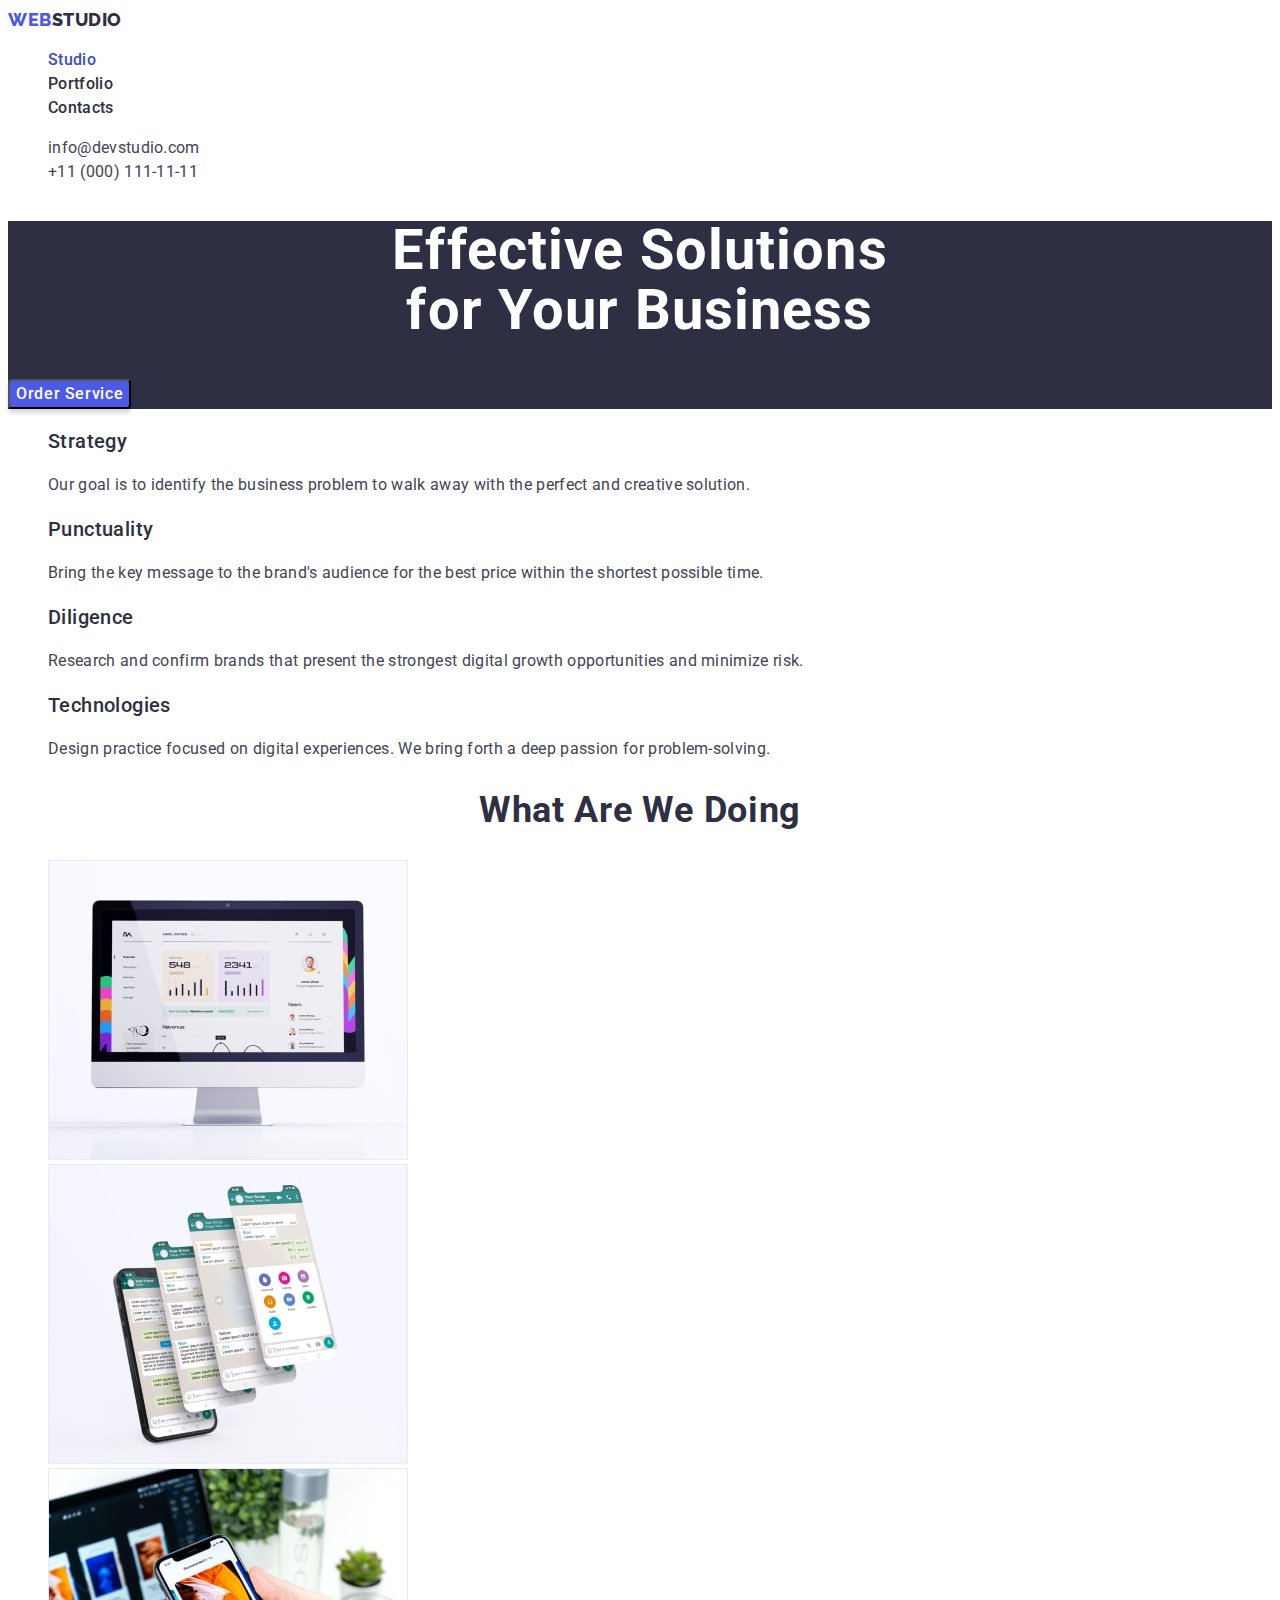
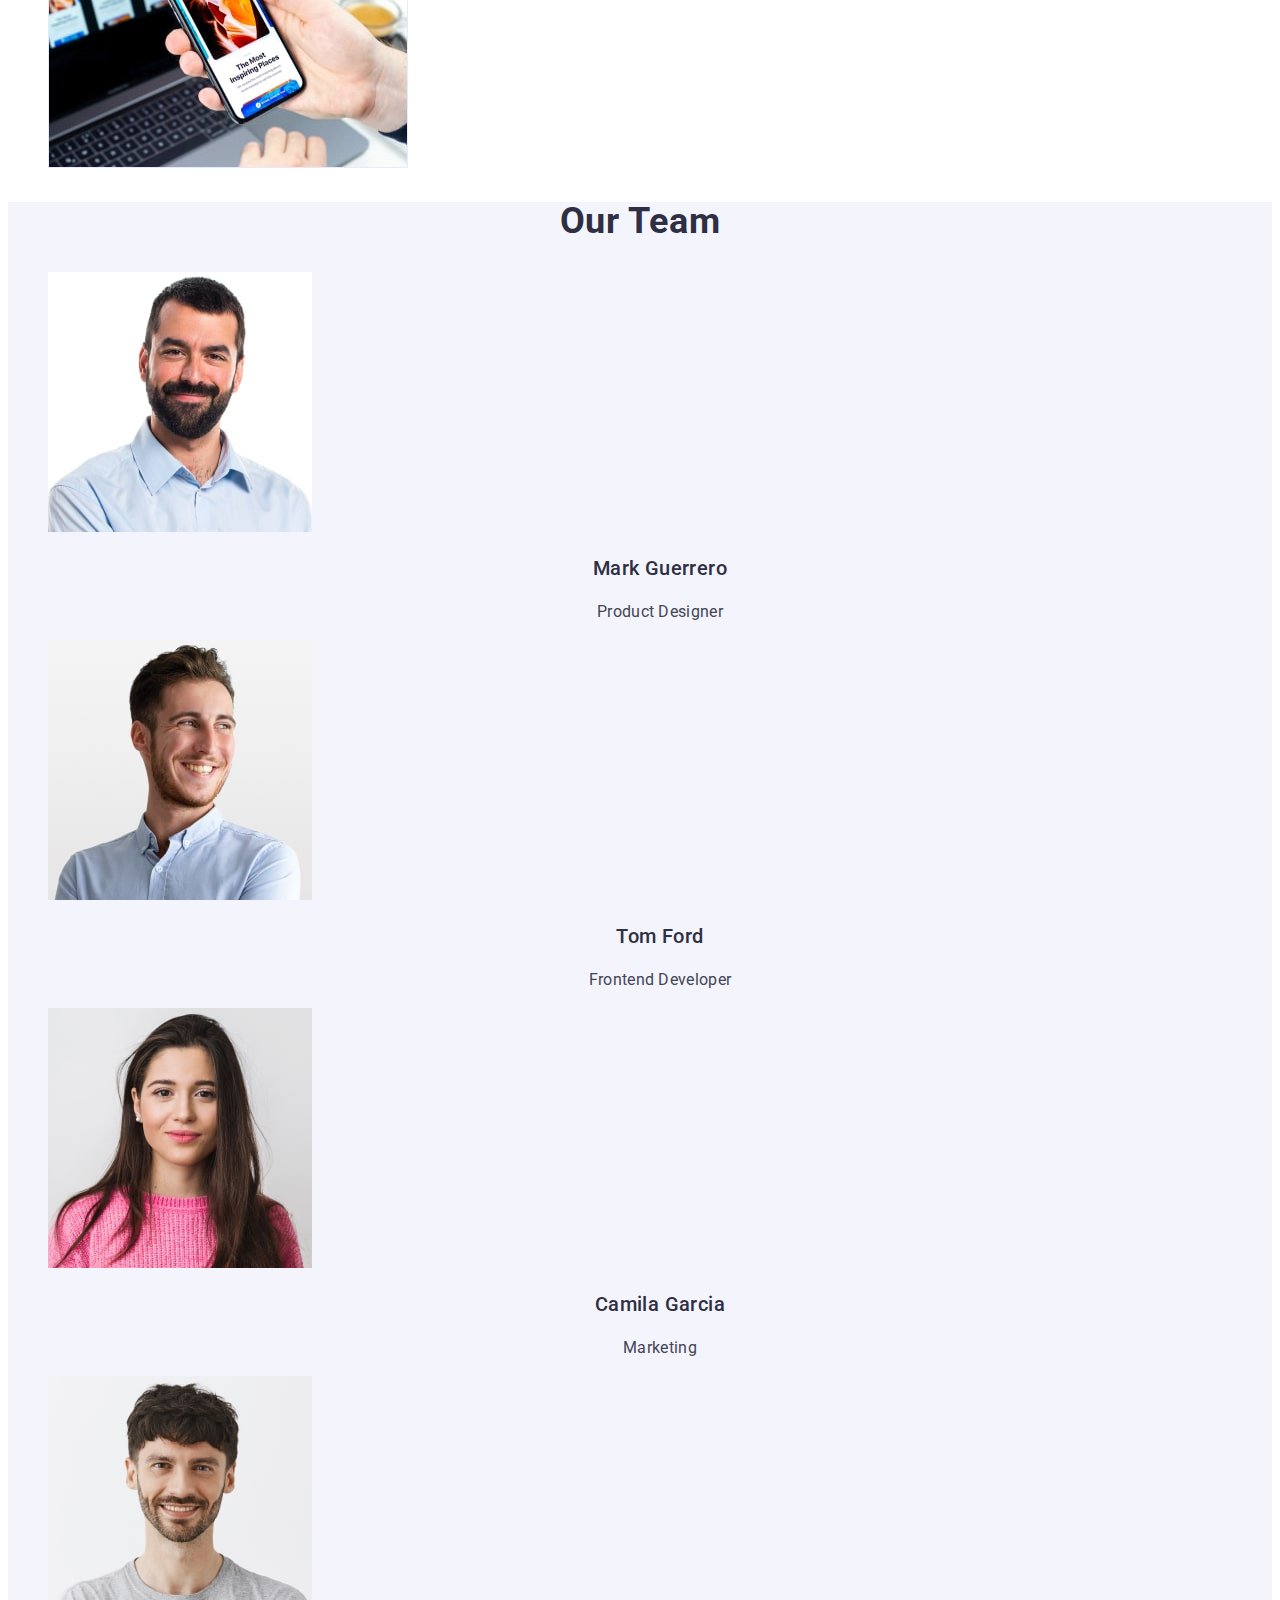
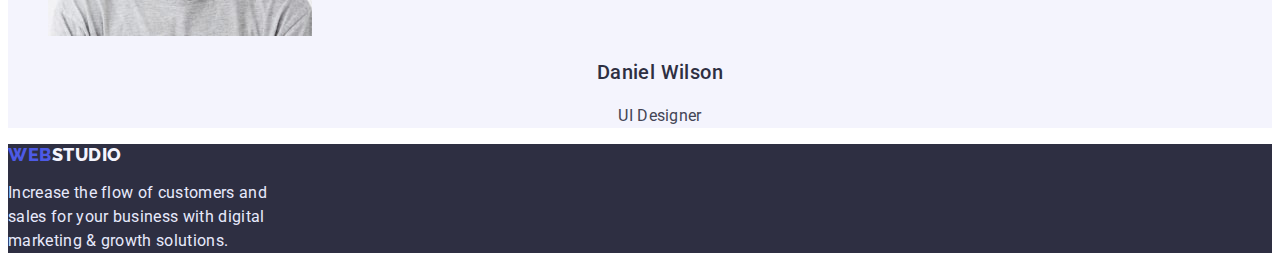
==== index.html @ f7cb85a6 "Initial commit" ====
<!DOCTYPE html>
<html lang="en">
  <head>
    <meta charset="UTF-8" />
    <meta http-equiv="X-UA-Compatible" content="IE=edge" />
    <meta name="viewport" content="width=device-width, initial-scale=1.0" />
    <link rel="preconnect" href="https://fonts.googleapis.com" />
    <link rel="preconnect" href="https://fonts.gstatic.com" crossorigin />
    <link
      href="https://fonts.googleapis.com/css2?family=Raleway:wght@800&family=Roboto:wght@400;500;700;900&display=swap"
      rel="stylesheet"
    />
    <link rel="stylesheet" href="./css/style.css" />
    <title>Studio</title>
  </head>
  <body>
    <header class="header">
      <nav class="header-navigation">
        <a class="header-logo link" href="./index.html"><span style="color: #4d5ae5">Web</span>Studio</a>
        <ul class="header-list list">
          <li class="header-item">
            <a class="header-link link current" href="./index.html">Studio</a>
          </li>
          <li class="header-item">
            <a class="header-link link" href="./portfolio.html">Portfolio</a>
          </li>
          <li class="header-item">
            <a class="header-link link" href="">Contacts</a>
          </li>
        </ul>
      </nav>
      <address class="header-adress">
        <ul class="adress-list list">
          <li class="adress-item"><a class="adress-mail link" href="mailto:info@devstudio.com">info@devstudio.com</a></li>
          <li class="adress-item"><a class="adress-tel link" href="tel:+110001111111">+11 (000) 111-11-11</a></li>
        </ul>
      </address>
    </header>
    <main>
      <section class="order">
        <h1 class="order-title">Effective Solutions<br />for Your Business</h1>
        <button class="order-btn btn" type="button">Order Service</button>
      </section>
      <section class="about">
        <h2 class="hidden">About us</h2>
        <ul class="about-list list">
          <li class="about-item">
            <h3 class="about-title">Strategy</h3>
            <p class="about-text">Our goal is to identify the business problem to walk away with the perfect and creative solution.</p>
          </li>
          <li class="about-item">
            <h3 class="about-title">Punctuality</h3>
            <p class="about-text">Bring the key message to the brand's audience for the best price within the shortest possible time.</p>
          </li>
          <li class="about-item">
            <h3 class="about-title">Diligence</h3>
            <p class="about-text">Research and confirm brands that present the strongest digital growth opportunities and minimize risk.</p>
          </li>
          <li class="about-item">
            <h3 class="about-title">Technologies</h3>
            <p class="about-text">Design practice focused on digital experiences. We bring forth a deep passion for problem-solving.</p>
          </li>
        </ul>
      </section>
      <section class="ability">
        <h2 class="ability-title">What are we doing</h2>
        <ul class="ability-list list">
          <li class="ability-item">
            <img src="./images/main-page/1.jpg" alt="Desktop app" width="360" />
          </li>
          <li class="ability-item">
            <img src="./images/main-page/2.jpg" alt="Mobile app" width="360" />
          </li>
          <li class="ability-item">
            <img src="./images/main-page/3.jpg" alt="Cross-platform app" width="360" />
          </li>
        </ul>
      </section>
      <section class="team">
        <h2 class="team-title">Our Team</h2>
        <ul class="team-list list">
          <li class="team-item">
            <img src="./images/main-page/team-1.jpg" alt="Mark Guerrero" width="264" />
            <h3 class="team-pre-title">Mark Guerrero</h3>
            <p class="team-text">Product Designer</p>
          </li>
          <li class="team-item">
            <img src="./images/main-page/team-2.jpg" alt="Tom Ford" width="264" />
            <h3 class="team-pre-title">Tom Ford</h3>
            <p class="team-text">Frontend Developer</p>
          </li>
          <li class="team-item">
            <img src="./images/main-page/team-3.jpg" alt="Camila Garcia" width="264" />
            <h3 class="team-pre-title">Camila Garcia</h3>
            <p class="team-text">Marketing</p>
          </li>
          <li class="team-item">
            <img src="./images/main-page/team-4.jpg" alt="Daniel Wilson" width="264" />
            <h3 class="team-pre-title">Daniel Wilson</h3>
            <p class="team-text">UI Designer</p>
          </li>
        </ul>
      </section>
    </main>
    <footer class="footer">
      <a class="footer-logo link" href="./index.html"><span style="color: #4d5ae5">Web</span>Studio</a>
      <p class="footer-text">
        Increase the flow of customers and<br />sales for your business with digital<br />marketing & growth solutions.
      </p>
    </footer>
  </body>
</html>
---- css/style.css ----
/* ---------- GENERAL ---------- */

:root {
  --main-title-color: #ffffff;
  --primary-brand-color: #4d5ae5;
  --pressed-state-color: #404bbf;
  --dark-color: #2e2f42;
  --success-color: #31d0aa;
  --text-color: #434455;
  --subtle-text-color: #8e8f99;
  --accent-color: #e7e9fc;
  --light-color: #f4f4fd;
  --modal-overlay-color: rgba(46, 47, 66, 0.4);
  --hero-background-color: rgba(46, 47, 66, 0.7);
}

body {
  font-family: 'Roboto', sans-serif;
}

.hidden {
  position: absolute;
  width: 1px;
  height: 1px;
  margin: -1px;
  border: 0;
  padding: 0;
  white-space: nowrap;
  clip-path: inset(100%);
  clip: rect(0 0 0 0);
  overflow: hidden;
}

.link {
  text-decoration: none;
}

.list {
  list-style: none;
}

.link:hover,
.link:focus,
.link.current {
  color: var(--pressed-state-color);
}

.btn {
  font-family: inherit;
  font-style: normal;
  font-weight: 500;
  font-size: 16px;
  line-height: 1.5;
  cursor: pointer;
}
/* ------------------------ MAIN PAGE ------------------------ */
/* ---------- HEADER ---------- */

.header {
  background: #ffffff;
}

.header-navigation {
}

.header-logo {
  font-family: 'Raleway';
  font-weight: 800;
  font-size: 18px;
  line-height: 1.33;
  align-items: center;
  letter-spacing: 0.03em;
  text-transform: uppercase;
  color: var(--dark-color);
}

.header-list {
}
.header-item {
}

.header-link {
  font-weight: 500;
  font-size: 16px;
  line-height: 1.5;
  letter-spacing: 0.02em;
  color: var(--dark-color);
}

.header-adress {
}
.adress-list {
}

.adress-mail,
.adress-tel {
  font-style: normal;
  font-size: 16px;
  line-height: 24px;
  letter-spacing: 0.02em;
  color: var(--text-color);
}

/* ---------- ORDER ---------- */

.order {
  background: var(--dark-color);
}

.order-title {
  font-weight: 700;
  font-size: 56px;
  line-height: 1.07;
  text-align: center;
  letter-spacing: 0.02em;
  color: #ffffff;
}

.order-btn {
  font-weight: 500;
  font-size: 16px;
  line-height: 1.5;
  align-items: center;
  letter-spacing: 0.04em;
  color: #ffffff;
  background: var(--primary-brand-color);
  box-shadow: 0px 4px 4px rgba(0, 0, 0, 0.15);
  border-radius: 4px;
}

.order-btn:hover,
.order-btn:focus {
  background: var(--pressed-state-color);
}

/* ---------- ABOUT ---------- */

.about {
  background: #ffffff;
}

.about-list {
}
.about-item {
}

.about-title {
  font-weight: 500;
  font-size: 20px;
  line-height: 1.2;
  letter-spacing: 0.02em;
  color: var(--dark-color);
}

.about-text {
  font-size: 16px;
  line-height: 1.5;
  letter-spacing: 0.02em;
  color: var(--text-color);
}

/* ---------- ABILITY ---------- */

.ability {
  background: #ffffff;
}
.ability-title {
  font-weight: 700;
  font-size: 36px;
  line-height: 1.11;
  text-align: center;
  letter-spacing: 0.02em;
  text-transform: capitalize;
  color: var(--dark-color);
}
.ability-list {
}

.ability-item {
}

/* ---------- TEAM ---------- */

.team {
  background: var(--light-color);
}

.team-title {
  font-weight: 700;
  font-size: 36px;
  line-height: 1.11;
  text-align: center;
  letter-spacing: 0.02em;
  text-transform: capitalize;
  color: var(--dark-color);
}

.team-list {
}
.team-item {
}

.team-pre-title {
  font-weight: 500;
  font-size: 20px;
  line-height: 1.2;
  text-align: center;
  letter-spacing: 0.02em;
  color: var(--dark-color);
}

.team-text {
  font-size: 16px;
  line-height: 1.5;
  text-align: center;
  letter-spacing: 0.02em;
  color: var(--text-color);
}

/* ---------- FOOTER ---------- */

.footer {
  background: var(--dark-color);
}
.footer-logo {
  font-family: 'Raleway';
  font-weight: 800;
  font-size: 18px;
  line-height: 1.17;
  align-items: center;
  letter-spacing: 0.03em;
  text-transform: uppercase;
  color: var(--light-color);
}

.footer-text {
  font-size: 16px;
  line-height: 1.5;
  letter-spacing: 0.02em;
  color: var(--accent-color);
}

/* ------------------------ PORTFOLIO ------------------------ */

.portfolio-filter-list {
}
.portfolio-filter-item {
}

.portfolio-btn {
  font-weight: 500;
  font-size: 16px;
  line-height: 1.5;
  align-items: center;
  text-align: center;
  letter-spacing: 0.04em;
  color: var(--primary-brand-color);
  background: var(--light-color);
  box-shadow: 0px 3px 1px rgba(0, 0, 0, 0.1), 0px 2px 1px rgba(0, 0, 0, 0.08), 0px 2px 2px rgba(0, 0, 0, 0.12);
  border-radius: 4px;
}

.portfolio-btn:hover,
.portfolio-btn:focus {
  color: #ffffff;
  background: var(--pressed-state-color);
}

.portfolio-project-list {
}
.portfolio-project-item {
}

.portfolio-project-title {
  font-weight: 500;
  font-size: 20px;
  line-height: 1.2;
  letter-spacing: 0.02em;
  color: var(--dark-color);
}

.portfolio-project-text {
  font-size: 16px;
  line-height: 1.5;
  letter-spacing: 0.02em;
  color: var(--text-color);
}
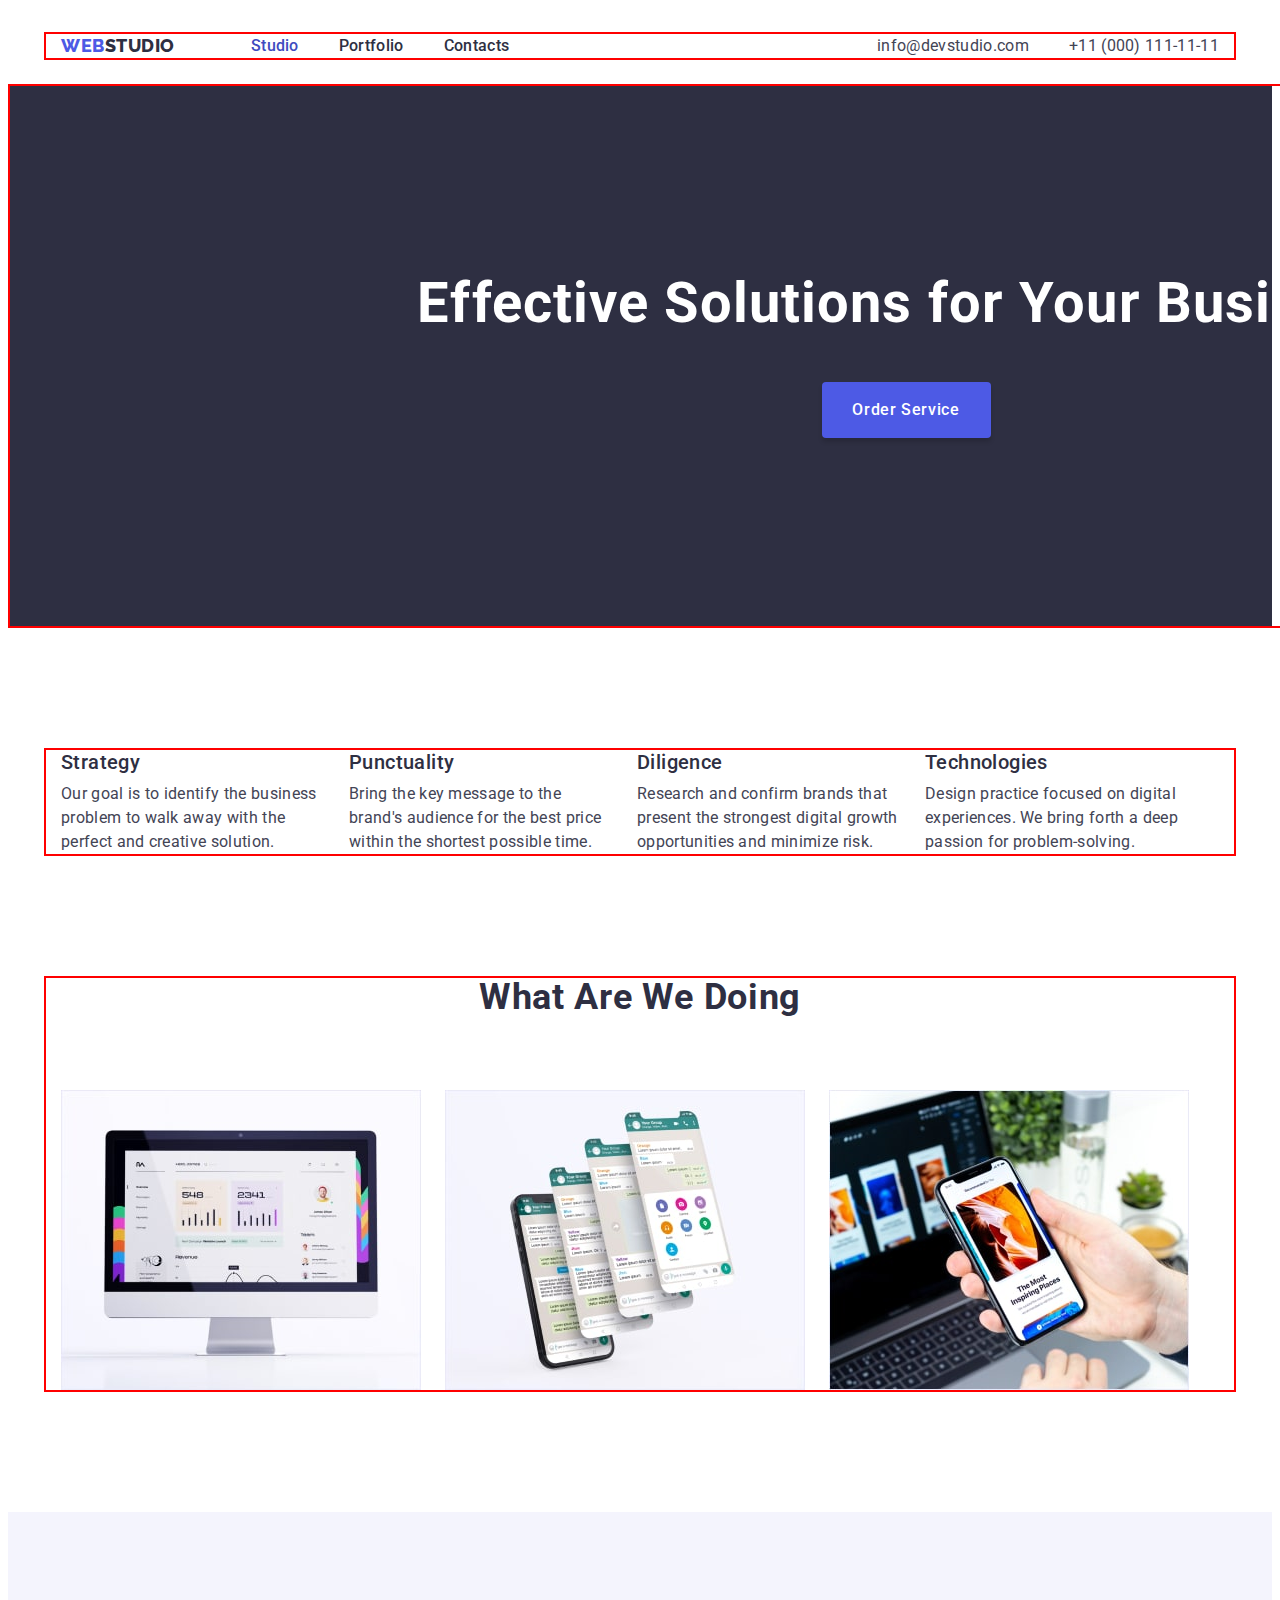
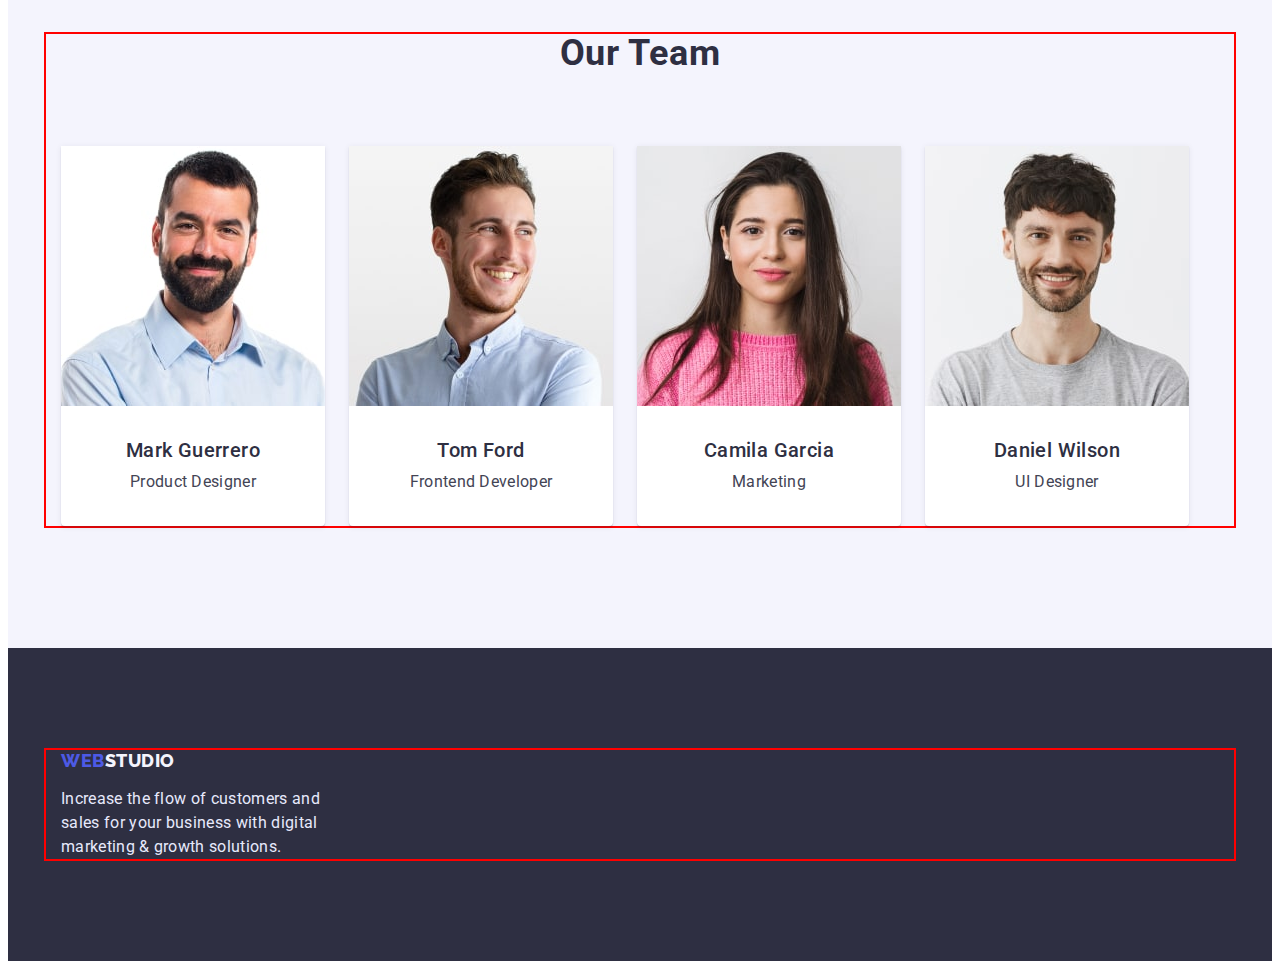
==== commit 49e50cf8: "done studio page" ====
--- a/index.html
+++ b/index.html
@@ -10,103 +10,139 @@
       href="https://fonts.googleapis.com/css2?family=Raleway:wght@800&family=Roboto:wght@400;500;700;900&display=swap"
       rel="stylesheet"
     />
+    <link
+      rel="stylesheet"
+      href="https://cdnjs.cloudflare.com/ajax/libs/modern-normalize/1.1.0/modern-normalize.min.css"
+      integrity="sha512-wpPYUAdjBVSE4KJnH1VR1HeZfpl1ub8YT/NKx4PuQ5NmX2tKuGu6U/JRp5y+Y8XG2tV+wKQpNHVUX03MfMFn9Q=="
+      crossorigin="anonymous"
+      referrerpolicy="no-referrer"
+    />
     <link rel="stylesheet" href="./css/style.css" />
     <title>Studio</title>
   </head>
   <body>
     <header class="header">
-      <nav class="header-navigation">
-        <a class="header-logo link" href="./index.html"><span style="color: #4d5ae5">Web</span>Studio</a>
-        <ul class="header-list list">
-          <li class="header-item">
-            <a class="header-link link current" href="./index.html">Studio</a>
-          </li>
-          <li class="header-item">
-            <a class="header-link link" href="./portfolio.html">Portfolio</a>
-          </li>
-          <li class="header-item">
-            <a class="header-link link" href="">Contacts</a>
-          </li>
-        </ul>
-      </nav>
-      <address class="header-adress">
-        <ul class="adress-list list">
-          <li class="adress-item"><a class="adress-mail link" href="mailto:info@devstudio.com">info@devstudio.com</a></li>
-          <li class="adress-item"><a class="adress-tel link" href="tel:+110001111111">+11 (000) 111-11-11</a></li>
-        </ul>
-      </address>
+      <div class="container header-container">
+        <nav class="header-navigation">
+          <a class="header-logo link" href="./index.html" rel="noopener noreferrer nofollow"
+            ><span style="color: #4d5ae5">Web</span>Studio</a
+          >
+          <ul class="header-list list">
+            <li class="header-item">
+              <a class="header-link link current" href="./index.html" rel="noopener noreferrer nofollow">Studio</a>
+            </li>
+            <li class="header-item">
+              <a class="header-link link" href="./portfolio.html" rel="noopener noreferrer nofollow">Portfolio</a>
+            </li>
+            <li class="header-item">
+              <a class="header-link link" href="" rel="noopener noreferrer nofollow">Contacts</a>
+            </li>
+          </ul>
+        </nav>
+        <address class="header-adress">
+          <ul class="adress-list list">
+            <li class="adress-item">
+              <a class="adress-mail link" href="mailto:info@devstudio.com" rel="noopener noreferrer nofollow">info@devstudio.com</a>
+            </li>
+            <li class="adress-item">
+              <a class="adress-tel link" href="tel:+110001111111" rel="noopener noreferrer nofollow">+11 (000) 111-11-11</a>
+            </li>
+          </ul>
+        </address>
+      </div>
     </header>
     <main>
-      <section class="order">
-        <h1 class="order-title">Effective Solutions<br />for Your Business</h1>
-        <button class="order-btn btn" type="button">Order Service</button>
+      <section class="hero">
+        <div class="container hero-container">
+          <h1 class="hero-title">Effective Solutions for Your Business</h1>
+          <button class="hero-btn btn" type="button">Order Service</button>
+        </div>
       </section>
       <section class="about">
-        <h2 class="hidden">About us</h2>
-        <ul class="about-list list">
-          <li class="about-item">
-            <h3 class="about-title">Strategy</h3>
-            <p class="about-text">Our goal is to identify the business problem to walk away with the perfect and creative solution.</p>
-          </li>
-          <li class="about-item">
-            <h3 class="about-title">Punctuality</h3>
-            <p class="about-text">Bring the key message to the brand's audience for the best price within the shortest possible time.</p>
-          </li>
-          <li class="about-item">
-            <h3 class="about-title">Diligence</h3>
-            <p class="about-text">Research and confirm brands that present the strongest digital growth opportunities and minimize risk.</p>
-          </li>
-          <li class="about-item">
-            <h3 class="about-title">Technologies</h3>
-            <p class="about-text">Design practice focused on digital experiences. We bring forth a deep passion for problem-solving.</p>
-          </li>
-        </ul>
+        <div class="container">
+          <h2 class="visually-hidden">About us</h2>
+          <ul class="about-list list">
+            <li class="about-item">
+              <h3 class="about-title">Strategy</h3>
+              <p class="about-text">Our goal is to identify the business problem to walk away with the perfect and creative solution.</p>
+            </li>
+            <li class="about-item">
+              <h3 class="about-title">Punctuality</h3>
+              <p class="about-text">Bring the key message to the brand's audience for the best price within the shortest possible time.</p>
+            </li>
+            <li class="about-item">
+              <h3 class="about-title">Diligence</h3>
+              <p class="about-text">
+                Research and confirm brands that present the strongest digital growth opportunities and minimize risk.
+              </p>
+            </li>
+            <li class="about-item">
+              <h3 class="about-title">Technologies</h3>
+              <p class="about-text">Design practice focused on digital experiences. We bring forth a deep passion for problem-solving.</p>
+            </li>
+          </ul>
+        </div>
       </section>
       <section class="ability">
-        <h2 class="ability-title">What are we doing</h2>
-        <ul class="ability-list list">
-          <li class="ability-item">
-            <img src="./images/main-page/1.jpg" alt="Desktop app" width="360" />
-          </li>
-          <li class="ability-item">
-            <img src="./images/main-page/2.jpg" alt="Mobile app" width="360" />
-          </li>
-          <li class="ability-item">
-            <img src="./images/main-page/3.jpg" alt="Cross-platform app" width="360" />
-          </li>
-        </ul>
+        <div class="container">
+          <h2 class="ability-title">What are we doing</h2>
+          <ul class="ability-list list">
+            <li class="ability-item">
+              <img src="./images/main-page/1.jpg" alt="Desktop app" width="360" />
+            </li>
+            <li class="ability-item">
+              <img src="./images/main-page/2.jpg" alt="Mobile app" width="360" />
+            </li>
+            <li class="ability-item">
+              <img src="./images/main-page/3.jpg" alt="Cross-platform app" width="360" />
+            </li>
+          </ul>
+        </div>
       </section>
       <section class="team">
-        <h2 class="team-title">Our Team</h2>
-        <ul class="team-list list">
-          <li class="team-item">
-            <img src="./images/main-page/team-1.jpg" alt="Mark Guerrero" width="264" />
-            <h3 class="team-pre-title">Mark Guerrero</h3>
-            <p class="team-text">Product Designer</p>
-          </li>
-          <li class="team-item">
-            <img src="./images/main-page/team-2.jpg" alt="Tom Ford" width="264" />
-            <h3 class="team-pre-title">Tom Ford</h3>
-            <p class="team-text">Frontend Developer</p>
-          </li>
-          <li class="team-item">
-            <img src="./images/main-page/team-3.jpg" alt="Camila Garcia" width="264" />
-            <h3 class="team-pre-title">Camila Garcia</h3>
-            <p class="team-text">Marketing</p>
-          </li>
-          <li class="team-item">
-            <img src="./images/main-page/team-4.jpg" alt="Daniel Wilson" width="264" />
-            <h3 class="team-pre-title">Daniel Wilson</h3>
-            <p class="team-text">UI Designer</p>
-          </li>
-        </ul>
+        <div class="container">
+          <h2 class="team-title">Our Team</h2>
+          <ul class="team-list list">
+            <li class="team-item">
+              <img src="./images/main-page/team-1.jpg" alt="Mark Guerrero" width="264" />
+              <div class="team-person">
+                <h3 class="team-pre-title">Mark Guerrero</h3>
+                <p class="team-text">Product Designer</p>
+              </div>
+            </li>
+
+            <li class="team-item">
+              <img src="./images/main-page/team-2.jpg" alt="Tom Ford" width="264" />
+              <div class="team-person">
+                <h3 class="team-pre-title">Tom Ford</h3>
+                <p class="team-text">Frontend Developer</p>
+              </div>
+            </li>
+
+            <li class="team-item">
+              <img src="./images/main-page/team-3.jpg" alt="Camila Garcia" width="264" />
+              <div class="team-person">
+                <h3 class="team-pre-title">Camila Garcia</h3>
+                <p class="team-text">Marketing</p>
+              </div>
+            </li>
+
+            <li class="team-item">
+              <img src="./images/main-page/team-4.jpg" alt="Daniel Wilson" width="264" />
+              <div class="team-person">
+                <h3 class="team-pre-title">Daniel Wilson</h3>
+                <p class="team-text">UI Designer</p>
+              </div>
+            </li>
+          </ul>
+        </div>
       </section>
     </main>
     <footer class="footer">
-      <a class="footer-logo link" href="./index.html"><span style="color: #4d5ae5">Web</span>Studio</a>
-      <p class="footer-text">
-        Increase the flow of customers and<br />sales for your business with digital<br />marketing & growth solutions.
-      </p>
+      <div class="container footer-container">
+        <a class="footer-logo link" href="./index.html" rel="noopener noreferrer nofollow"><span style="color: #4d5ae5">Web</span>Studio</a>
+        <p class="footer-text">Increase the flow of customers and sales for your business with digital marketing & growth solutions.</p>
+      </div>
     </footer>
   </body>
 </html>
--- a/css/style.css
+++ b/css/style.css
@@ -1,4 +1,41 @@
 /* ---------- GENERAL ---------- */
+
+p,
+h1,
+h2,
+h3,
+h4,
+h5,
+h6 {
+  margin: 0;
+}
+
+ul {
+  margin: 0;
+  padding-left: 0;
+}
+
+button {
+  cursor: pointer;
+}
+
+address {
+  font-style: normal;
+}
+
+img {
+  display: block;
+  max-width: 100%;
+  height: auto;
+}
+
+.container {
+  width: 100%;
+  max-width: 1158px;
+  padding: 0 15px;
+  margin: 0 auto;
+  border: 2px solid red;
+}
 
 :root {
   --main-title-color: #ffffff;
@@ -18,7 +55,7 @@
   font-family: 'Roboto', sans-serif;
 }
 
-.hidden {
+.visually-hidden {
   position: absolute;
   width: 1px;
   height: 1px;
@@ -51,19 +88,31 @@
   font-weight: 500;
   font-size: 16px;
   line-height: 1.5;
+  border-radius: 4px;
   cursor: pointer;
 }
 /* ------------------------ MAIN PAGE ------------------------ */
 /* ---------- HEADER ---------- */
 
 .header {
+  padding-top: 24px;
+  padding-bottom: 24px;
   background: #ffffff;
 }
 
+.header-container {
+  display: flex;
+  align-items: center;
+}
+
 .header-navigation {
+  display: flex;
+  align-items: center;
+  margin-right: auto;
 }
 
 .header-logo {
+  margin-right: 76px;
   font-family: 'Raleway';
   font-weight: 800;
   font-size: 18px;
@@ -75,6 +124,8 @@
 }
 
 .header-list {
+  display: flex;
+  gap: 40px;
 }
 .header-item {
 }
@@ -90,24 +141,33 @@
 .header-adress {
 }
 .adress-list {
+  display: flex;
+  gap: 40px;
 }
 
 .adress-mail,
 .adress-tel {
-  font-style: normal;
   font-size: 16px;
   line-height: 24px;
   letter-spacing: 0.02em;
   color: var(--text-color);
 }
 
-/* ---------- ORDER ---------- */
-
-.order {
+/* ---------- HERO ---------- */
+
+.hero {
   background: var(--dark-color);
 }
 
-.order-title {
+.hero-container {
+  display: flex;
+  flex-direction: column;
+  align-items: center;
+  padding: 188px 317px;
+}
+
+.hero-title {
+  margin-bottom: 48px;
   font-weight: 700;
   font-size: 56px;
   line-height: 1.07;
@@ -116,35 +176,44 @@
   color: #ffffff;
 }
 
-.order-btn {
-  font-weight: 500;
-  font-size: 16px;
-  line-height: 1.5;
-  align-items: center;
+.hero-btn {
+  font-weight: 500;
+  font-size: 16px;
+  line-height: 1.5;
   letter-spacing: 0.04em;
   color: #ffffff;
+  width: 169px;
+  height: 56px;
   background: var(--primary-brand-color);
   box-shadow: 0px 4px 4px rgba(0, 0, 0, 0.15);
   border-radius: 4px;
-}
-
-.order-btn:hover,
-.order-btn:focus {
+  border: none;
+}
+
+.hero-btn:hover,
+.hero-btn:focus {
   background: var(--pressed-state-color);
 }
 
 /* ---------- ABOUT ---------- */
 
 .about {
+  padding-top: 120px;
+  padding-bottom: 120px;
   background: #ffffff;
 }
 
 .about-list {
+  display: flex;
+  gap: 24px;
 }
 .about-item {
+  width: 264px;
+  height: 104px;
 }
 
 .about-title {
+  margin-bottom: 8px;
   font-weight: 500;
   font-size: 20px;
   line-height: 1.2;
@@ -162,9 +231,11 @@
 /* ---------- ABILITY ---------- */
 
 .ability {
+  padding-bottom: 120px;
   background: #ffffff;
 }
 .ability-title {
+  margin-bottom: 72px;
   font-weight: 700;
   font-size: 36px;
   line-height: 1.11;
@@ -174,6 +245,8 @@
   color: var(--dark-color);
 }
 .ability-list {
+  display: flex;
+  gap: 24px;
 }
 
 .ability-item {
@@ -182,10 +255,13 @@
 /* ---------- TEAM ---------- */
 
 .team {
+  padding-top: 120px;
+  padding-bottom: 120px;
   background: var(--light-color);
 }
 
 .team-title {
+  margin-bottom: 72px;
   font-weight: 700;
   font-size: 36px;
   line-height: 1.11;
@@ -196,11 +272,23 @@
 }
 
 .team-list {
-}
+  display: flex;
+  gap: 24px;
+}
+
 .team-item {
+  background: #ffffff;
+  box-shadow: 0px 1px 6px rgba(46, 47, 66, 0.08), 0px 1px 1px rgba(46, 47, 66, 0.16), 0px 2px 1px rgba(46, 47, 66, 0.08);
+  border-radius: 0px 0px 4px 4px;
+}
+
+.team-person {
+  padding-top: 32px;
+  padding-bottom: 32px;
 }
 
 .team-pre-title {
+  margin-bottom: 8px;
   font-weight: 500;
   font-size: 20px;
   line-height: 1.2;
@@ -220,9 +308,18 @@
 /* ---------- FOOTER ---------- */
 
 .footer {
+  padding-top: 100px;
+  padding-bottom: 100px;
   background: var(--dark-color);
 }
+
+.footer-container {
+  display: flex;
+  flex-direction: column;
+}
+
 .footer-logo {
+  padding-bottom: 16px;
   font-family: 'Raleway';
   font-weight: 800;
   font-size: 18px;
@@ -234,6 +331,7 @@
 }
 
 .footer-text {
+  max-width: 264px;
   font-size: 16px;
   line-height: 1.5;
   letter-spacing: 0.02em;
